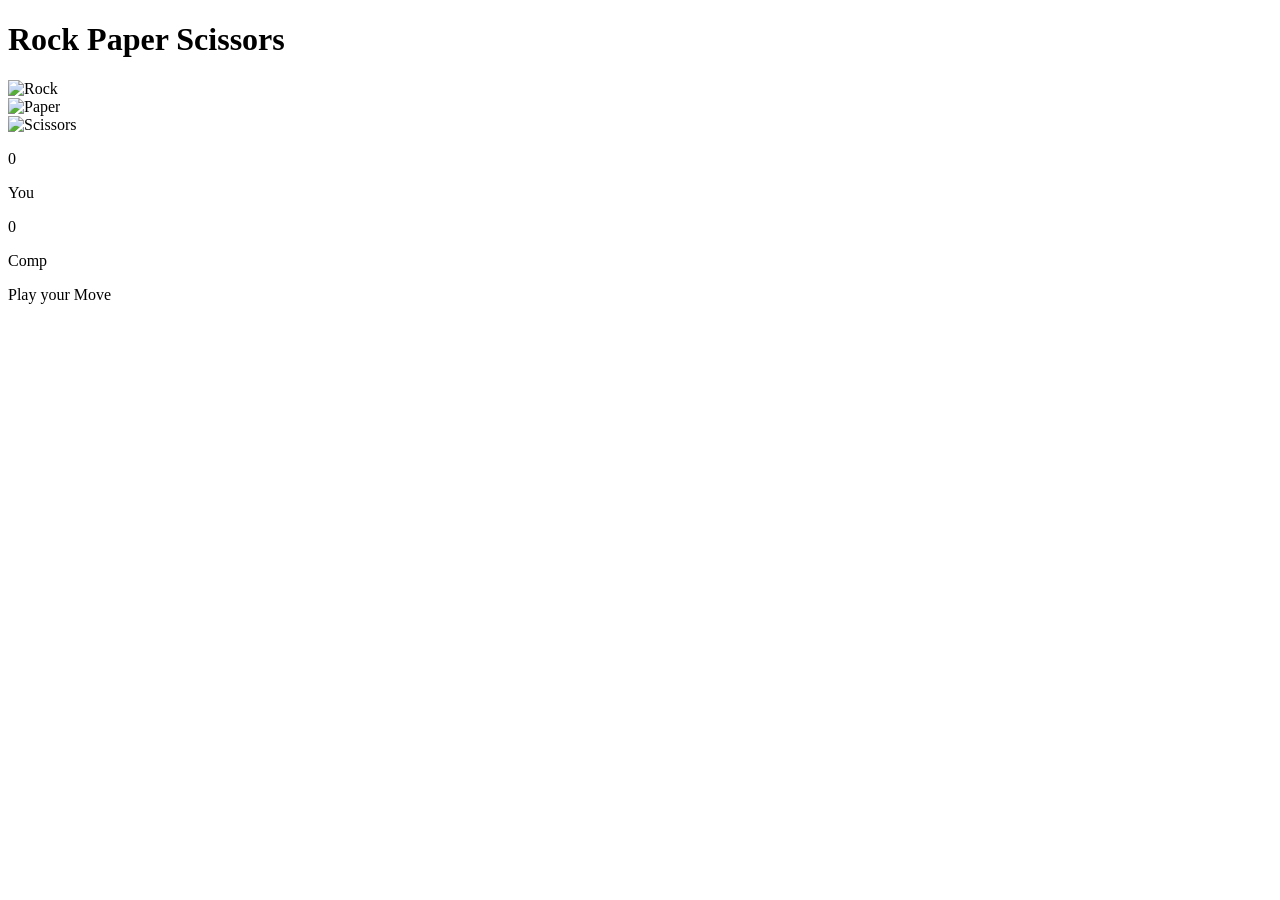
==== index.html @ 54c6f8de "change game.html to index.html" ====
<!DOCTYPE html>
<html lang="en">
<head>
    <meta charset="UTF-8">
    <meta name="viewport" content="width=device-width, initial-scale=1.0">
    <title>Rock Paper Scissors Game</title>
    <link rel="stylesheet" href="games.css">
</head>
<body>

    <h1>Rock Paper Scissors</h1>

    <div class="choices">
        <div id="rock" class="choice" title="Rock">
            <img src="rock.png" alt="Rock">
        </div>
        <div id="paper" class="choice" title="Paper">
            <img src="paper.png" alt="Paper">
        </div>
        <div id="scissor" class="choice" title="Scissors">
            <img src="scissors.png" alt="Scissors">
        </div>
    </div>

    <div class="scoreBoard">
        <div class="score">
            <p id="userScore">0</p>
            <p id="you">You</p>
        </div>
        <div class="score">
            <p id="compScore">0</p>
            <p id="comp">Comp</p>
        </div>
    </div>

    <div class="msg">
        <p id="content">Play your Move</p>
    </div>

    <script src="games.js"></script>

</body>
</html>
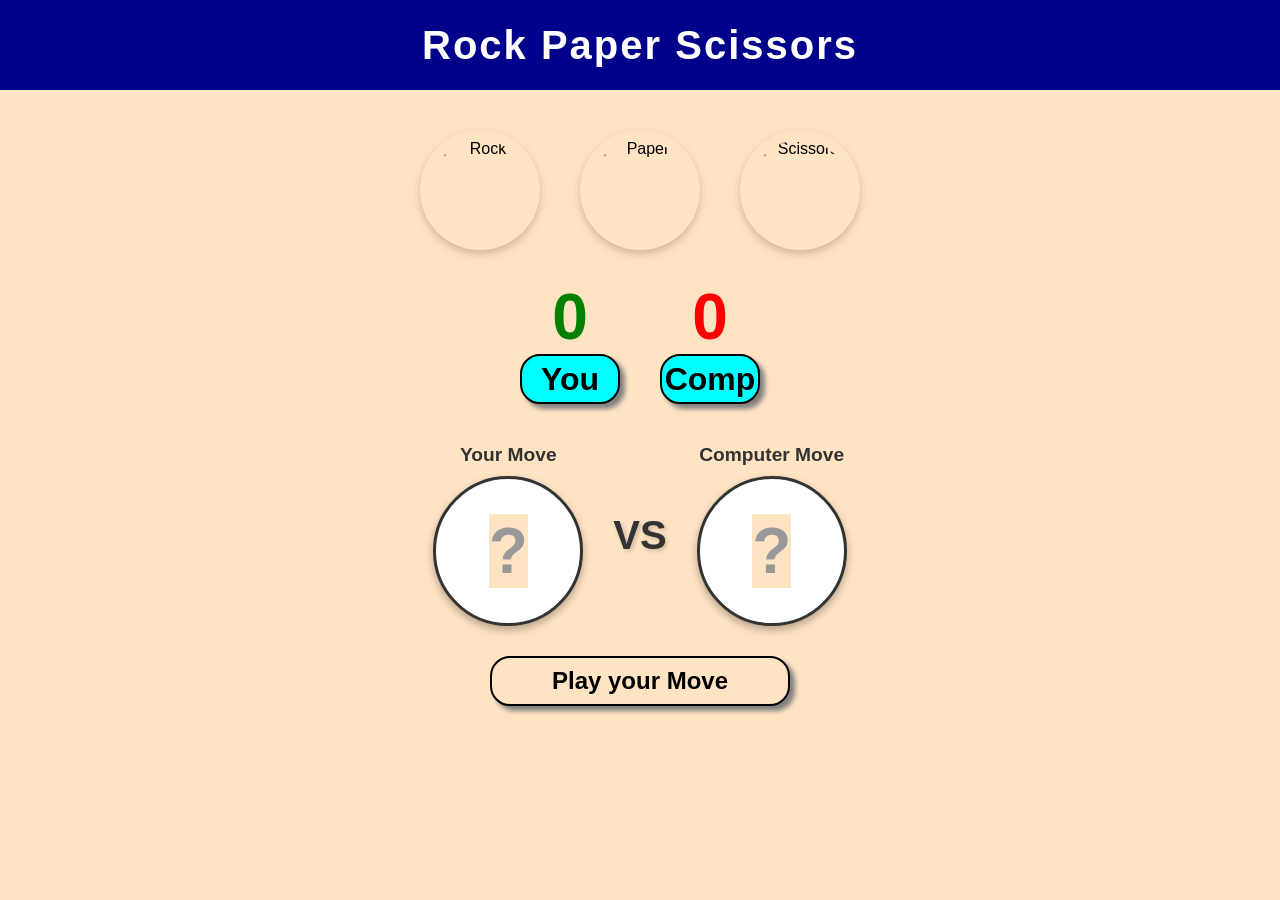
==== commit 57b45ed4: "updated the website" ====
--- a/index.html
+++ b/index.html
@@ -33,6 +33,22 @@
         </div>
     </div>
 
+    <div class="movesDisplay">
+        <div class="moveBox">
+            <p class="moveLabel">Your Move</p>
+            <div id="userMoveDisplay" class="moveDisplay">
+                <p class="placeholder">?</p>
+            </div>
+        </div>
+        <div class="vs">VS</div>
+        <div class="moveBox">
+            <p class="moveLabel">Computer Move</p>
+            <div id="compMoveDisplay" class="moveDisplay">
+                <p class="placeholder">?</p>
+            </div>
+        </div>
+    </div>
+
     <div class="msg">
         <p id="content">Play your Move</p>
     </div>
--- a/games.css
+++ b/games.css
@@ -0,0 +1,169 @@
+* {
+    margin: 0;
+    padding: 0;
+    box-sizing: border-box;
+    text-align: center;
+    background-color: bisque;
+    font-family: 'Segoe UI', Tahoma, Geneva, Verdana, sans-serif;
+}
+
+h1 {
+    background-color: darkblue;
+    color: white;
+    height: 10vh;
+    display: flex;
+    justify-content: center;
+    align-items: center;
+    font-size: 2.5rem;
+    letter-spacing: 2px;
+}
+
+.choices {
+    display: flex;
+    justify-content: center;
+    align-items: center;
+    gap: 40px;
+    margin-top: 40px;
+}
+
+.choice {
+    height: 120px;
+    width: 120px;
+    border-radius: 50%;
+    display: flex;
+    justify-content: center;
+    align-items: center;
+    transition: transform 0.3s ease, background-color 0.3s ease;
+    box-shadow: 0 4px 8px rgba(0,0,0,0.2);
+}
+
+.choice:hover {
+    background-color: #333;
+    transform: scale(1.1);
+    cursor: pointer;
+}
+
+img {
+    height: 100px;
+    width: 100px;
+    object-fit: cover;
+    border-radius: 50%;
+    transition: transform 0.3s ease;
+}
+
+.choice:hover img {
+    transform: scale(1.05);
+}
+
+.scoreBoard {
+    display: flex;
+    justify-content: center;
+    align-items: center;
+    margin-top: 30px;
+    gap: 40px;
+    font-size: 2rem;
+}
+
+#userScore {
+    color: green;
+    font-size: 4rem;
+    font-weight: bold;
+}
+
+#compScore {
+    color: red;
+    font-size: 4rem;
+    font-weight: bold;
+}
+
+#you, #comp {
+    border: 2px solid black;
+    border-radius: 20px;
+    box-shadow: 5px 5px 5px grey;
+    background-color: aqua;
+    height: 50px;
+    width: 100px;
+    display: flex;
+    justify-content: center;
+    align-items: center;
+    font-weight: bold;
+}
+
+.msg {
+    border: 2px solid black;
+    border-radius: 20px;
+    box-shadow: 5px 5px 5px grey;
+    width: 300px;
+    height: 50px;
+    display: flex;
+    justify-content: center;
+    align-items: center;
+    margin: 30px auto 0;
+    transition: background-color 0.3s ease, color 0.3s ease;
+    font-size: 1.5rem;
+    font-weight: bold;
+}
+
+
+
+.msg:hover {
+    background-color: skyblue;
+    cursor: pointer;
+    color: white;
+}
+
+.movesDisplay {
+    display: flex;
+    justify-content: center;
+    align-items: center;
+    gap: 30px;
+    margin-top: 40px;
+}
+
+.moveBox {
+    display: flex;
+    flex-direction: column;
+    align-items: center;
+    gap: 10px;
+}
+
+.moveLabel {
+    font-size: 1.2rem;
+    font-weight: bold;
+    color: #333;
+}
+
+.moveDisplay {
+    height: 150px;
+    width: 150px;
+    border-radius: 50%;
+    display: flex;
+    justify-content: center;
+    align-items: center;
+    background-color: white;
+    border: 3px solid #333;
+    box-shadow: 0 4px 8px rgba(0,0,0,0.3);
+    transition: transform 0.3s ease, border-color 0.3s ease;
+}
+
+.moveDisplay img {
+    height: 130px;
+    width: 130px;
+    object-fit: cover;
+    border-radius: 50%;
+}
+
+.placeholder {
+    font-size: 4rem;
+    color: #999;
+    font-weight: bold;
+}
+
+.vs {
+    font-size: 2.5rem;
+    font-weight: bold;
+    color: #333;
+    text-shadow: 2px 2px 4px rgba(0,0,0,0.2);
+}
+
+
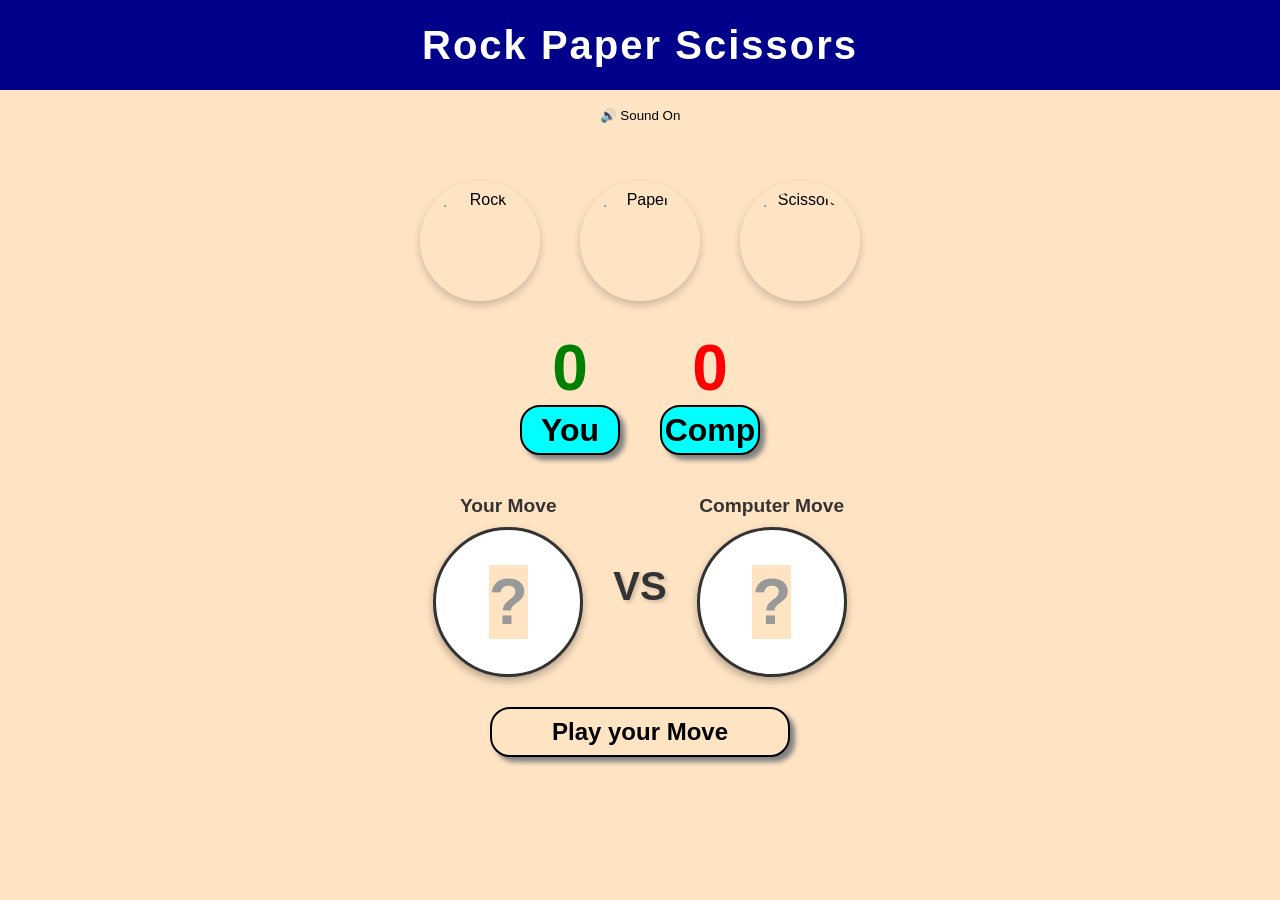
==== commit 56107e92: "update first to 5 wins" ====
--- a/index.html
+++ b/index.html
@@ -9,6 +9,7 @@
 <body>
 
     <h1>Rock Paper Scissors</h1>
+    <button id="muteBtn">🔊 Sound On</button>
 
     <div class="choices">
         <div id="rock" class="choice" title="Rock">
@@ -54,6 +55,8 @@
     </div>
 
     <script src="games.js"></script>
-
+    <script src="games.js"></script>
+    <script src="games.js"></script>
+<script src="sound.js"></script>
 </body>
 </html> 
--- a/games.css
+++ b/games.css
@@ -165,5 +165,10 @@
     color: #333;
     text-shadow: 2px 2px 4px rgba(0,0,0,0.2);
 }
-
-
+#muteBtn {
+  padding: 8px 14px;
+  border: none;
+  border-radius: 6px;
+  cursor: pointer;
+  margin: 10px;
+}
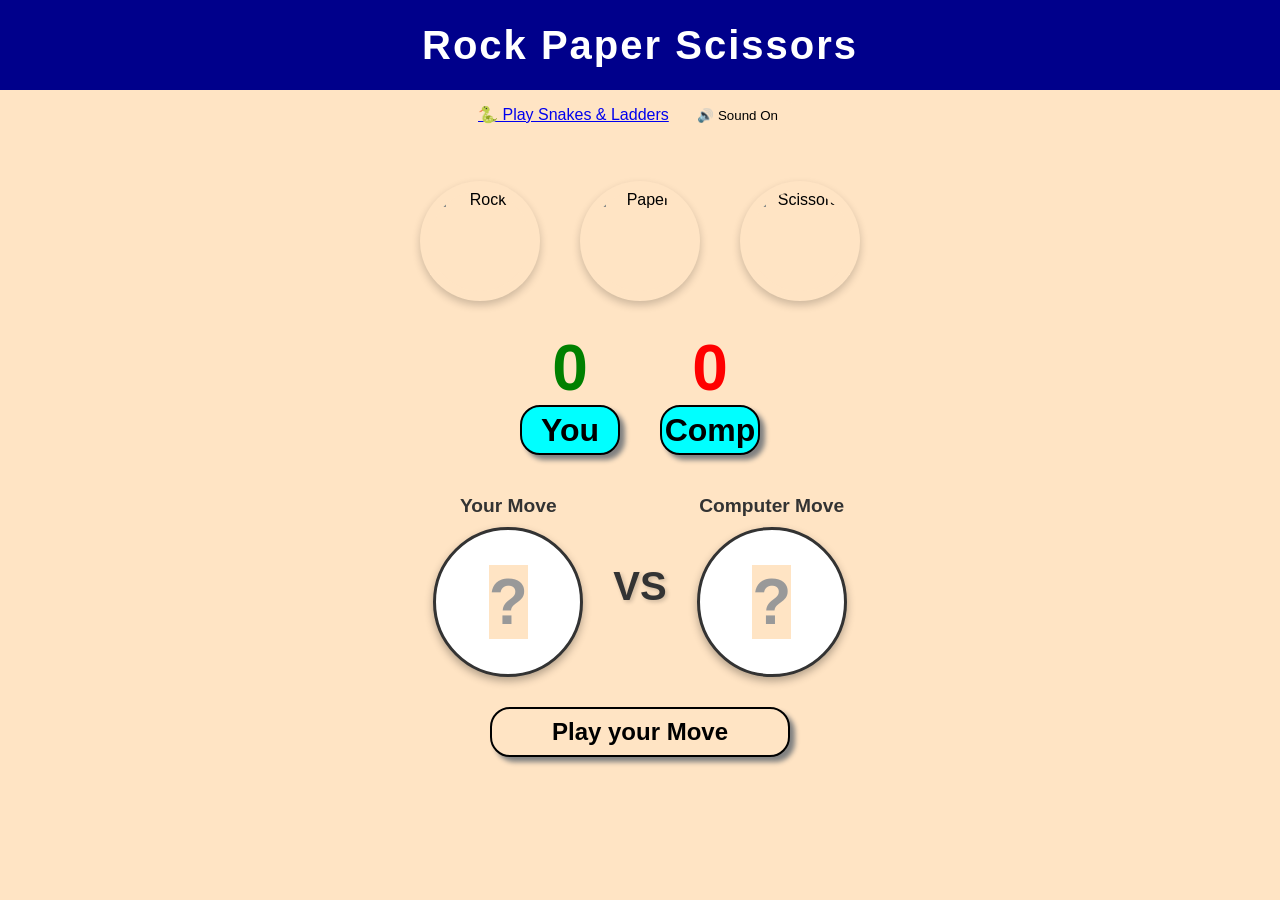
==== commit 05c060bd: "added snake and ladders" ====
--- a/index.html
+++ b/index.html
@@ -9,6 +9,7 @@
 <body>
 
     <h1>Rock Paper Scissors</h1>
+    <a href="snakes.html">🐍 Play Snakes & Ladders</a>
     <button id="muteBtn">🔊 Sound On</button>
 
     <div class="choices">
